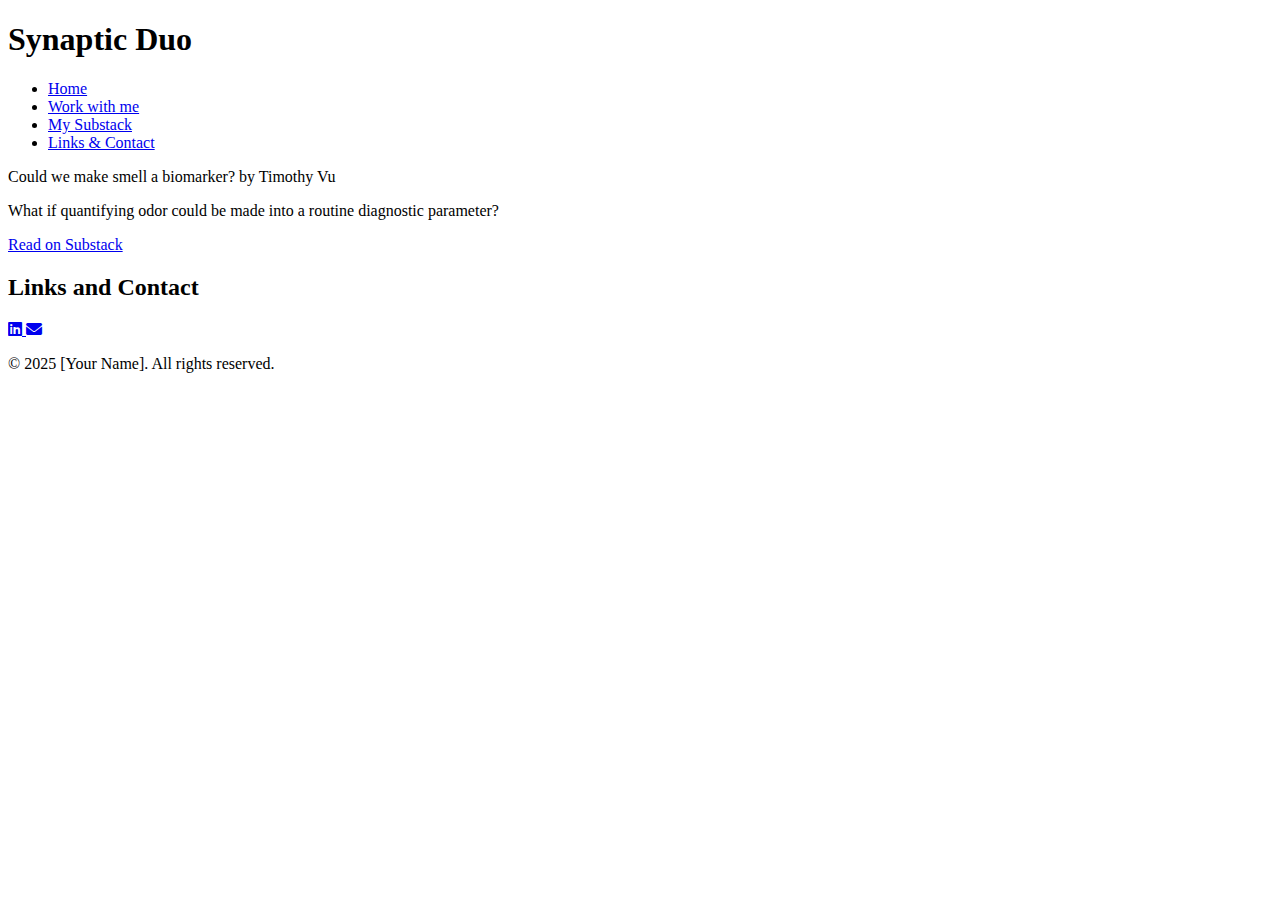
==== substack.html @ 4bf51490 "Update substack.html" ====
<!DOCTYPE html>
<html lang="en">
<head>
    <meta charset="UTF-8">
    <meta name="viewport" content="width=device-width, initial-scale=1.0">
    <title>My Substack - Synaptic Duo</title>
    <link href="https://fonts.googleapis.com/css2?family=Poppins:wght@400;600&display=swap" rel="stylesheet">
    <link rel="stylesheet" href="style.css">
    <!-- Font Awesome CDN -->
    <link rel="stylesheet" href="https://cdnjs.cloudflare.com/ajax/libs/font-awesome/6.0.0-beta3/css/all.min.css">
</head>
<body>
    <header>
        <div class="container">
            <h1>Synaptic Duo</h1>
            <nav>
                <ul>
                     <li><a href="#index.html">Home</a></li>
                              <li><a href="about.html">Work with me</a></li>
                              <li><a href="substack.html">My Substack</a></li>
                              <li><a href="#contact">Links & Contact</a></li>
                </ul>
            </nav>
        </div>
    </header>
    
<section id="about">
    <div class="substack-post-embed">
        <p lang="en">Could we make smell a biomarker? by Timothy Vu</p>
        <p>What if quantifying odor could be made into a routine diagnostic parameter?</p>
        <a data-post-link href="https://synapticduo.substack.com/p/could-we-make-smell-a-biomarker">Read on Substack
        </a>
    </div>
    <script async src="https://substack.com/embedjs/embed.js" charset="utf-8">

    </script>
 <section id="contact">
                       <h2>Links and Contact</h2>
                      <div class="social-links">
                          <!-- LinkedIn Icon -->
                          <a href="https://www.linkedin.com/in/timothy-q-vu/" target="_blank">
                              <i class="fab fa-linkedin"></i>
                          </a>
                          <!-- Email Icon -->
                          <a href="mailto:timothyqvu@gmail.com">
                              <i class="fas fa-envelope"></i>
                          </a>
                      </div>
                  </section>
    
    <footer>
        <p>© 2025 [Your Name]. All rights reserved.</p>
    </footer>
</body>
</html>
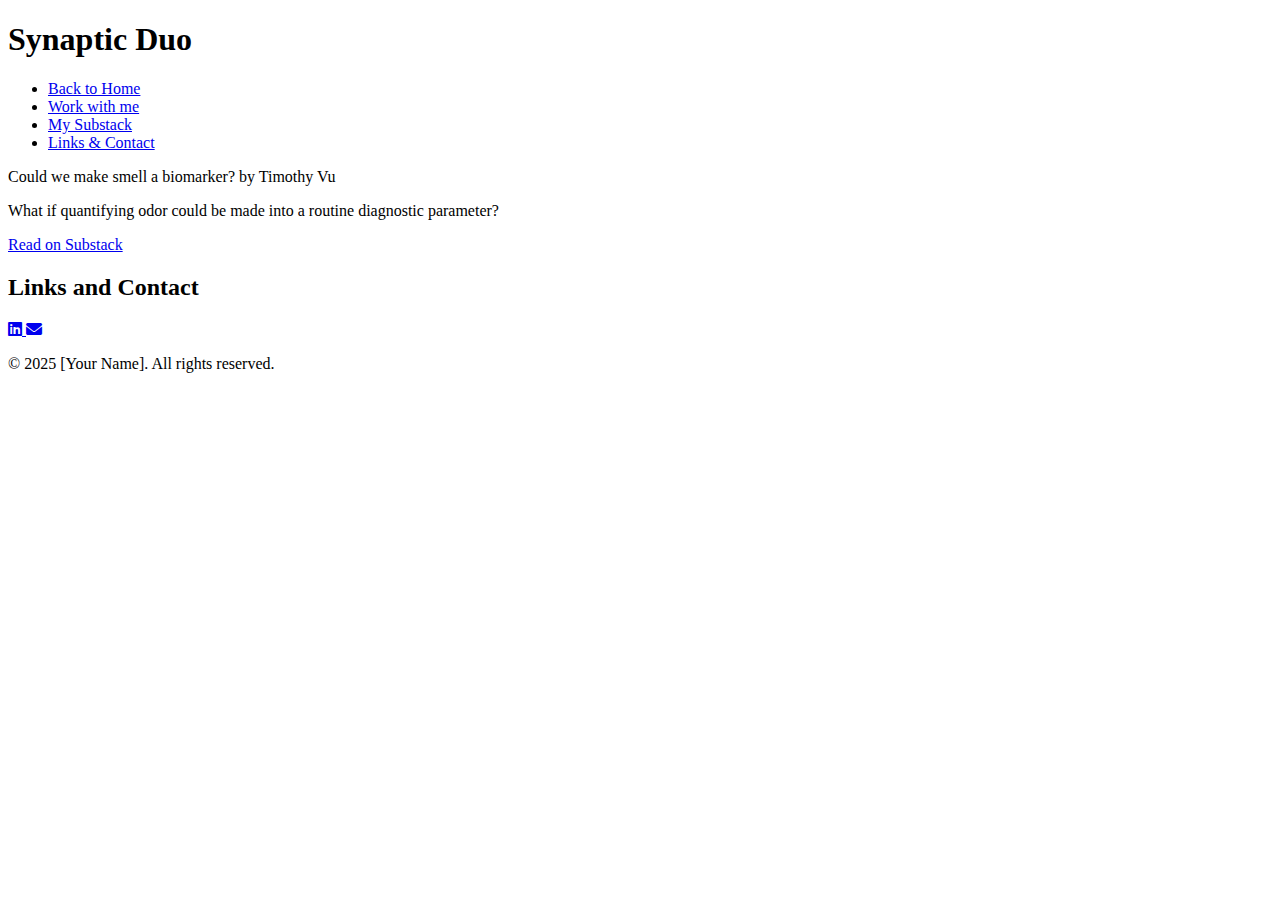
==== commit f7c95b23: "Update substack.html" ====
--- a/substack.html
+++ b/substack.html
@@ -15,7 +15,7 @@
             <h1>Synaptic Duo</h1>
             <nav>
                 <ul>
-                     <li><a href="#index.html">Home</a></li>
+                     <li><a href="index.html" class="back-home">Back to Home</a></li>
                               <li><a href="about.html">Work with me</a></li>
                               <li><a href="substack.html">My Substack</a></li>
                               <li><a href="#contact">Links & Contact</a></li>
